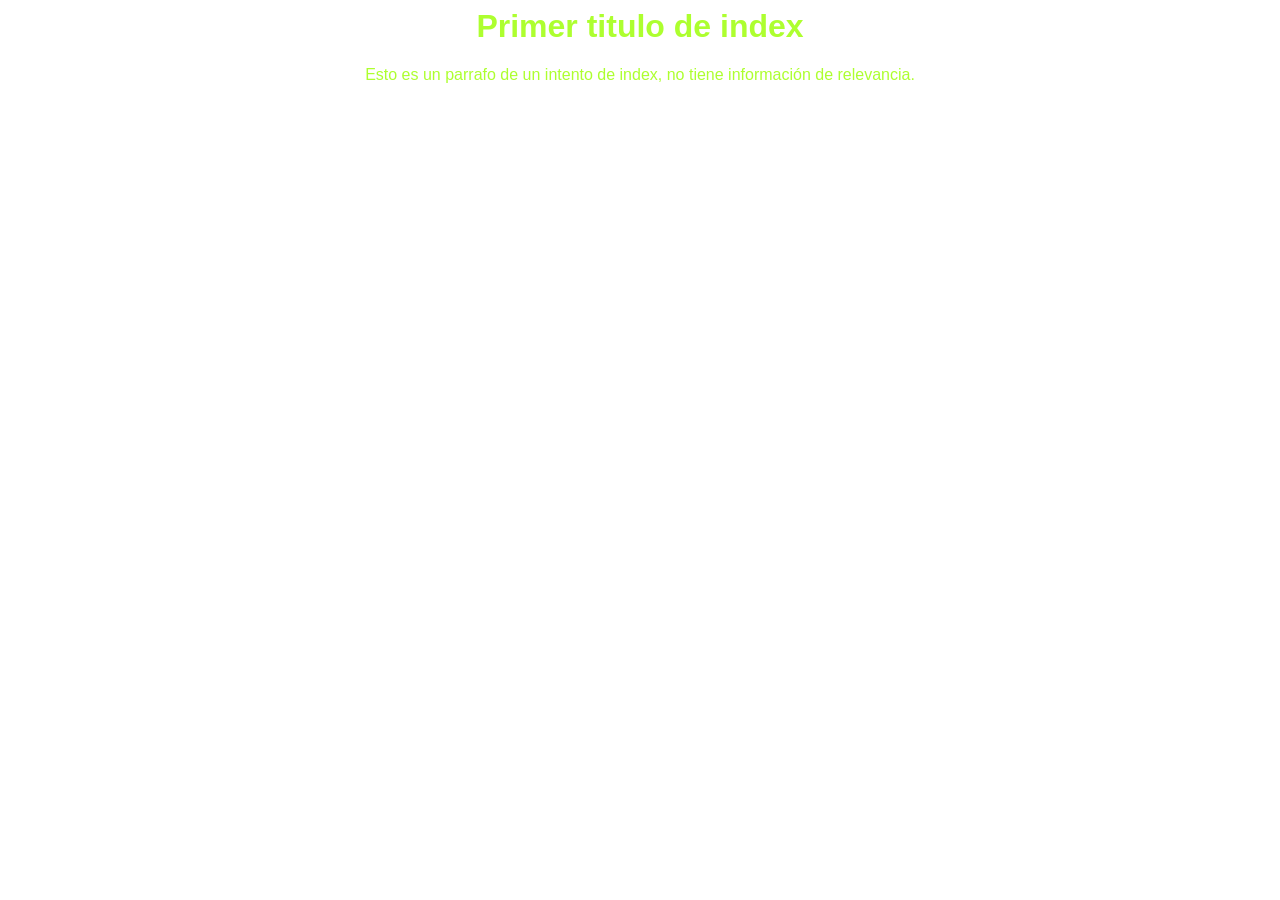
==== index.html @ f8be2034 "creación de index y estilos básicos" ====
<html>
    <head>
        <title>Titulo de Fito Pérez</title>
        <link rel="stylesheet" href="css/estilos.css"/>
    </head>
    <body>
        <h1>Primer titulo de index</h1>
        <p>Esto es un parrafo de un intento de index, no tiene información de relevancia.</p>
    </body>
</html>
---- css/estilos.css ----
body{
    font-family: Verdana, Geneva, Tahoma, sans-serif;
    text-align: center;
    color: greenyellow;
}
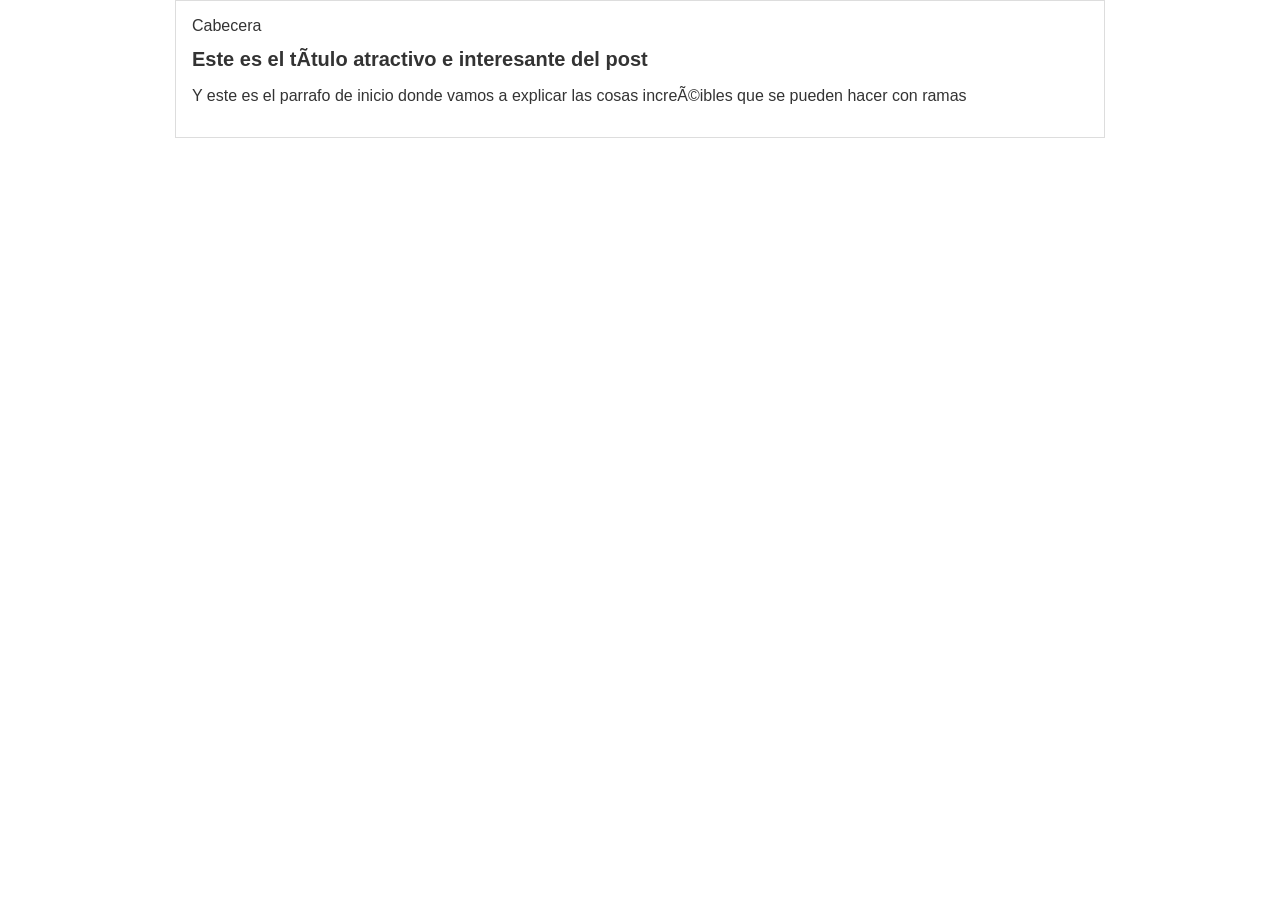
==== commit b2935767: "commit al master del blogspot más reciente" ====
--- a/index.html
+++ b/index.html
@@ -4,7 +4,14 @@
         <link rel="stylesheet" href="css/estilos.css"/>
     </head>
     <body>
-        <h1>Primer titulo de index</h1>
-        <p>Esto es un parrafo de un intento de index, no tiene información de relevancia.</p>
+        <div id="container">
+            <div id="cabecera">
+                Cabecera
+            </div>
+            <div id="post">
+                <h1>Este es el tÃ­tulo atractivo e interesante del post</h1>
+                <p>Y este es el parrafo de inicio donde vamos a explicar las cosas increÃ©ibles que se pueden hacer con ramas</p>
+            </div>
+        </div>
     </body>
 </html>
--- a/css/estilos.css
+++ b/css/estilos.css
@@ -1,5 +1,22 @@
-body{
-    font-family: Verdana, Geneva, Tahoma, sans-serif;
+body
+{
+    color: #333;
     text-align: center;
-    color: greenyellow;
+    font-family: "Arial";
+    font-size: 16px;
+    margin: 0;
+    padding: 0;
+}
+#container
+{
+    width: 70%;
+    padding: 1em;
+    text-align: left;
+    border: 1px solid #DDD;
+    margin: 0 auto;
+}
+
+#container h1
+{
+    font-size: 20px;
 }
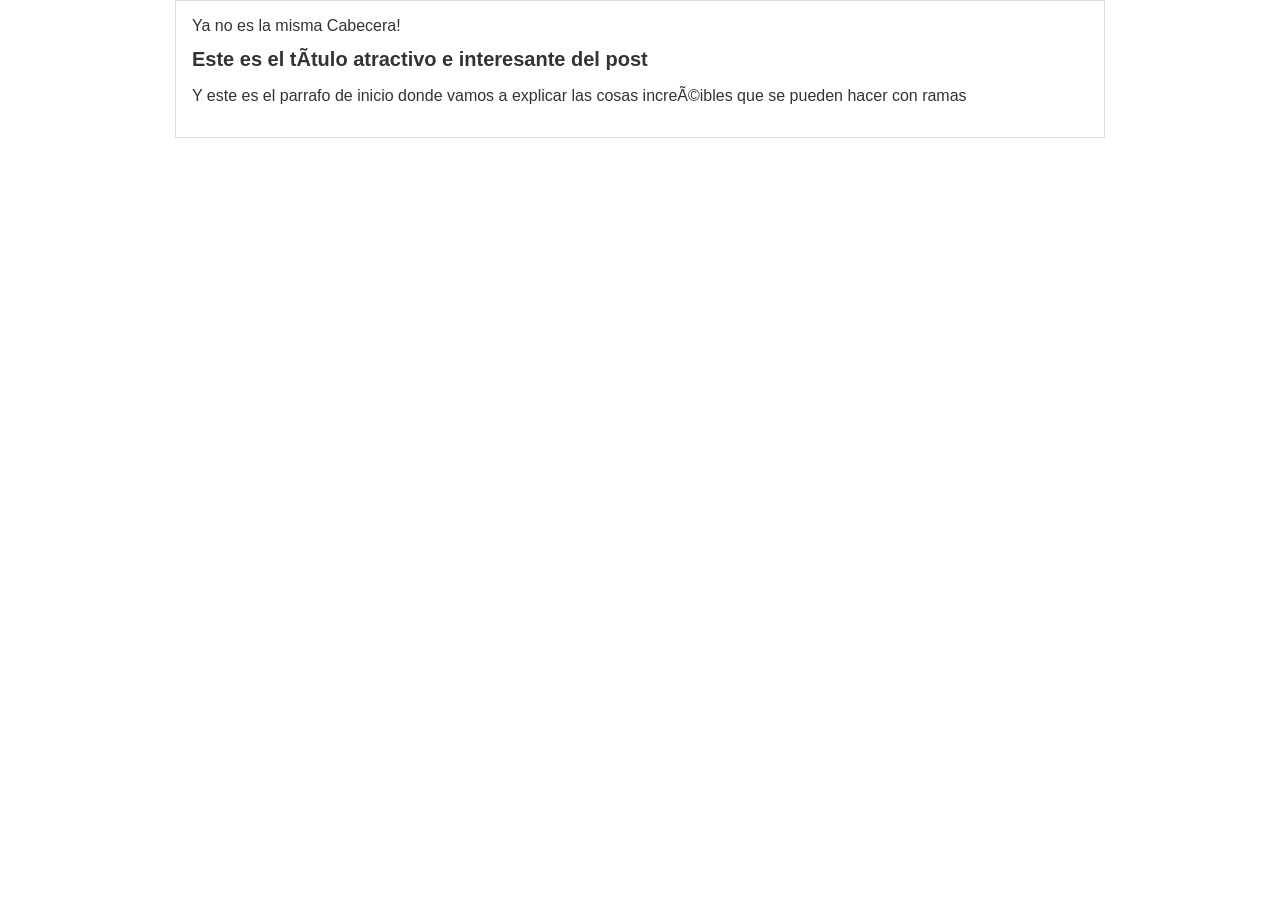
==== commit 247fbce5: "nuevo commit en cabecera" ====
--- a/index.html
+++ b/index.html
@@ -6,7 +6,7 @@
     <body>
         <div id="container">
             <div id="cabecera">
-                Cabecera
+                Ya no es la misma Cabecera!
             </div>
             <div id="post">
                 <h1>Este es el tÃ­tulo atractivo e interesante del post</h1>
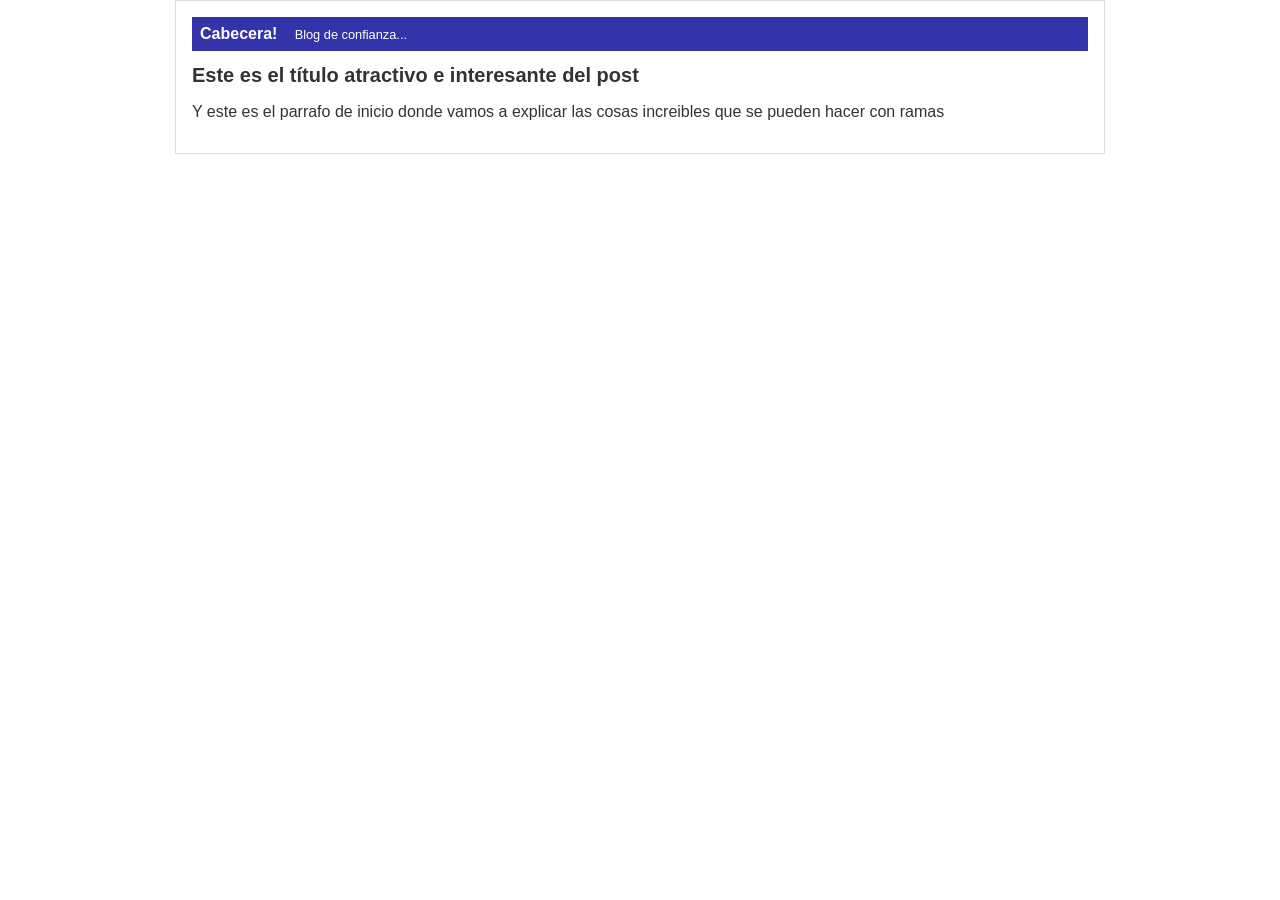
==== commit 3e4ddd20: "finalizada la cabecera con fondo azul" ====
--- a/index.html
+++ b/index.html
@@ -6,11 +6,13 @@
     <body>
         <div id="container">
             <div id="cabecera">
-                Ya no es la misma Cabecera!
+               Cabecera!
+               <span id="tagline">Blog de confianza...</span>
             </div>
+
             <div id="post">
-                <h1>Este es el tÃ­tulo atractivo e interesante del post</h1>
-                <p>Y este es el parrafo de inicio donde vamos a explicar las cosas increÃ©ibles que se pueden hacer con ramas</p>
+                <h1>Este es el tí­tulo atractivo e interesante del post</h1>
+                <p>Y este es el parrafo de inicio donde vamos a explicar las cosas increibles que se pueden hacer con ramas</p>
             </div>
         </div>
     </body>
--- a/css/estilos.css
+++ b/css/estilos.css
@@ -19,4 +19,24 @@
 #container h1
 {
     font-size: 20px;
+}
+
+#cabecera
+{
+    background: #33A;
+    box-shadow: 0px, 2px, 20px, 0px, rgba(0,0,0,0.5);
+    color: white;
+    font-weight: bold;
+    margin: 0; 
+    padding: 0.5em;
+    
+}
+
+#cabecera #tagline
+{
+    font-weight: bold;
+    padding: 0 0 0 1em;
+    font-weight: normal;
+    font-size: 0.8em;
+
 }
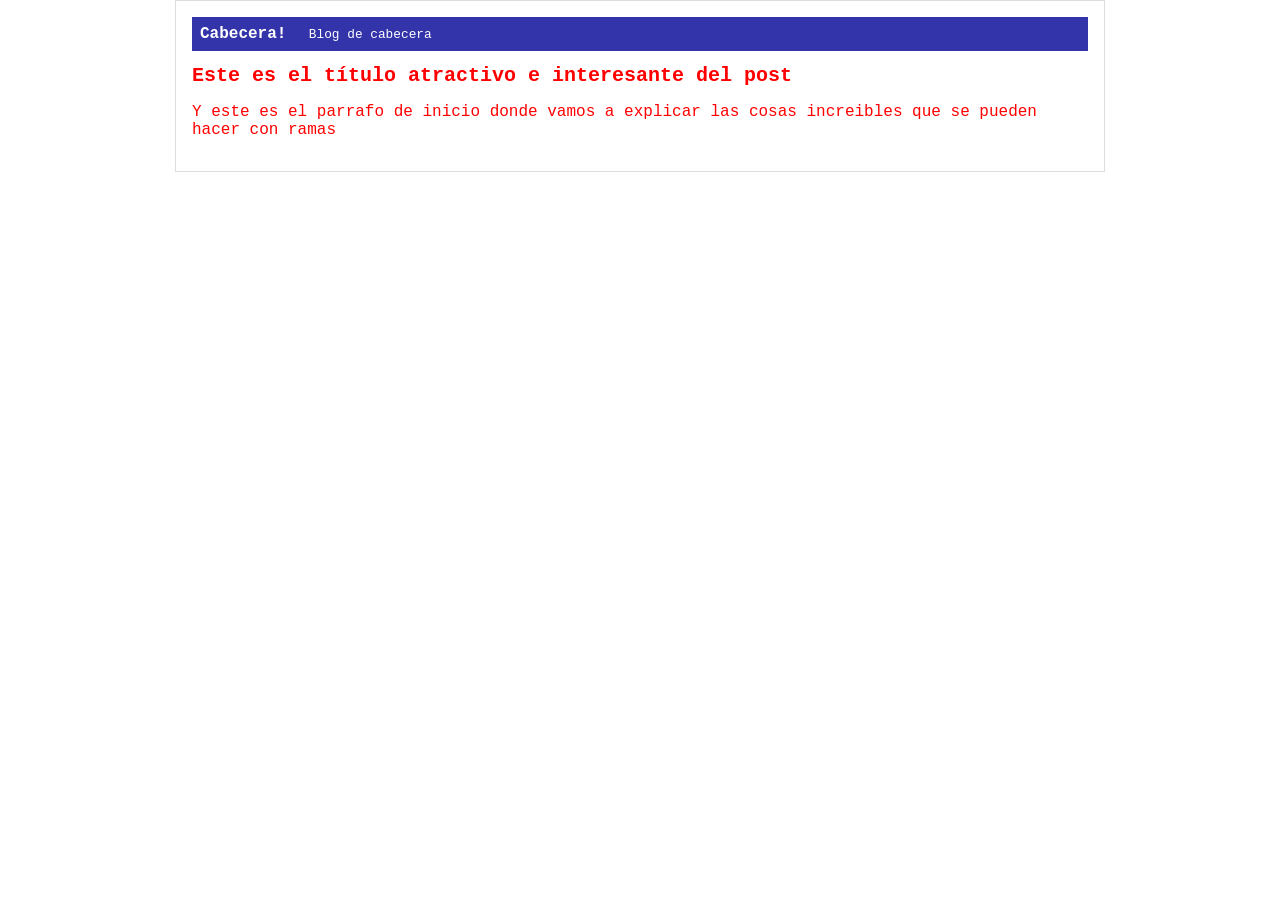
==== commit ccd7c22a: "cambio de cabera y color del titulo" ====
--- a/index.html
+++ b/index.html
@@ -7,7 +7,7 @@
         <div id="container">
             <div id="cabecera">
                Cabecera!
-               <span id="tagline">Blog de confianza...</span>
+               <span id="tagline">Blog de cabecera</span>
             </div>
 
             <div id="post">
--- a/css/estilos.css
+++ b/css/estilos.css
@@ -1,8 +1,8 @@
 body
 {
-    color: #333;
+    color: red;
     text-align: center;
-    font-family: "Arial";
+    font-family: 'Courier New', Courier, monospace;
     font-size: 16px;
     margin: 0;
     padding: 0;
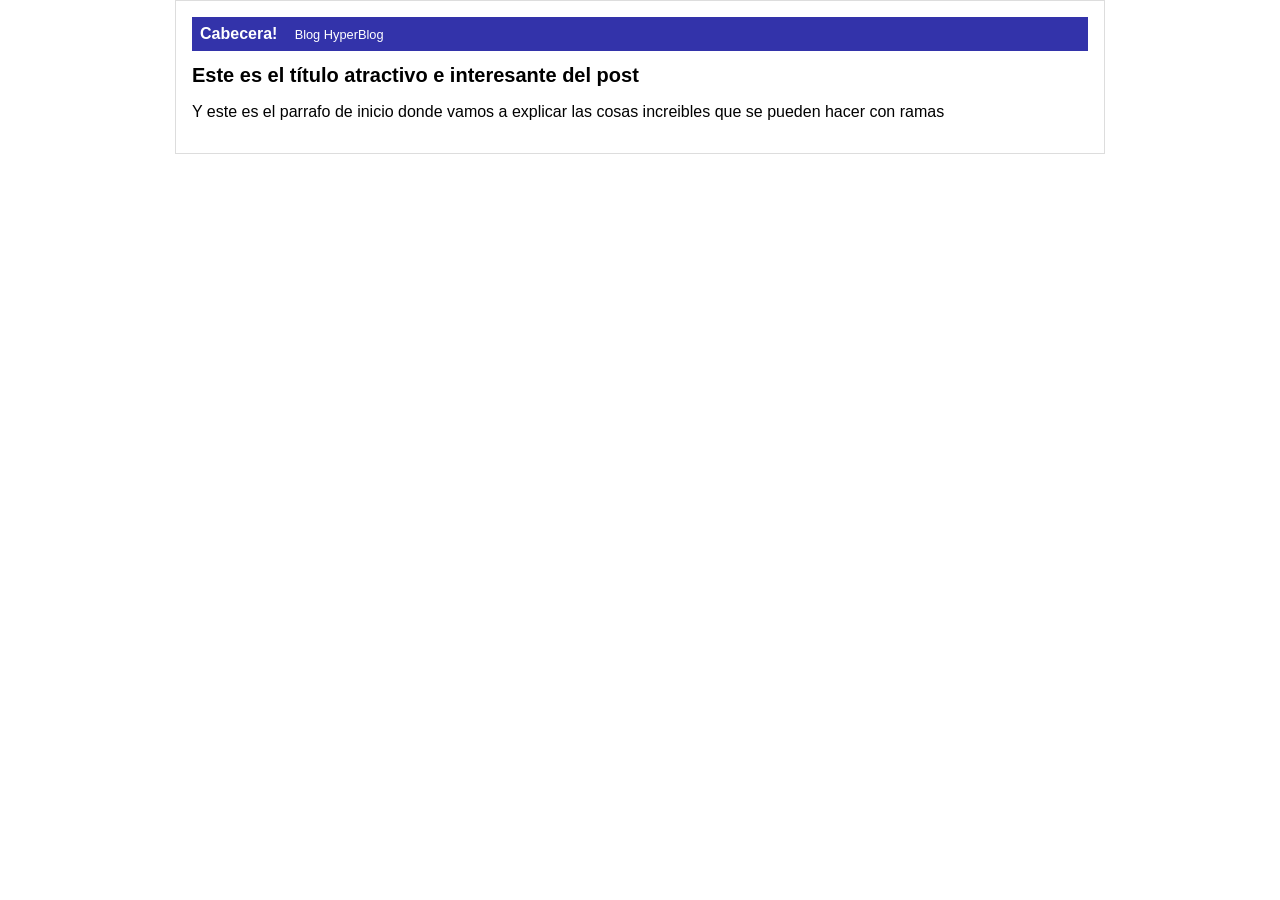
==== commit 16188a61: "una versión del hyperblog" ====
--- a/index.html
+++ b/index.html
@@ -1,13 +1,13 @@
 <html>
     <head>
-        <title>Titulo de Fito Pérez</title>
+        <title>HyperBlog 2.0</title>
         <link rel="stylesheet" href="css/estilos.css"/>
     </head>
     <body>
         <div id="container">
             <div id="cabecera">
                Cabecera!
-               <span id="tagline">Blog de cabecera</span>
+               <span id="tagline">Blog HyperBlog</span>
             </div>
 
             <div id="post">
--- a/css/estilos.css
+++ b/css/estilos.css
@@ -1,8 +1,8 @@
 body
 {
-    color: red;
+    color:rojo;
     text-align: center;
-    font-family: 'Courier New', Courier, monospace;
+    font-family: "Arial";
     font-size: 16px;
     margin: 0;
     padding: 0;
